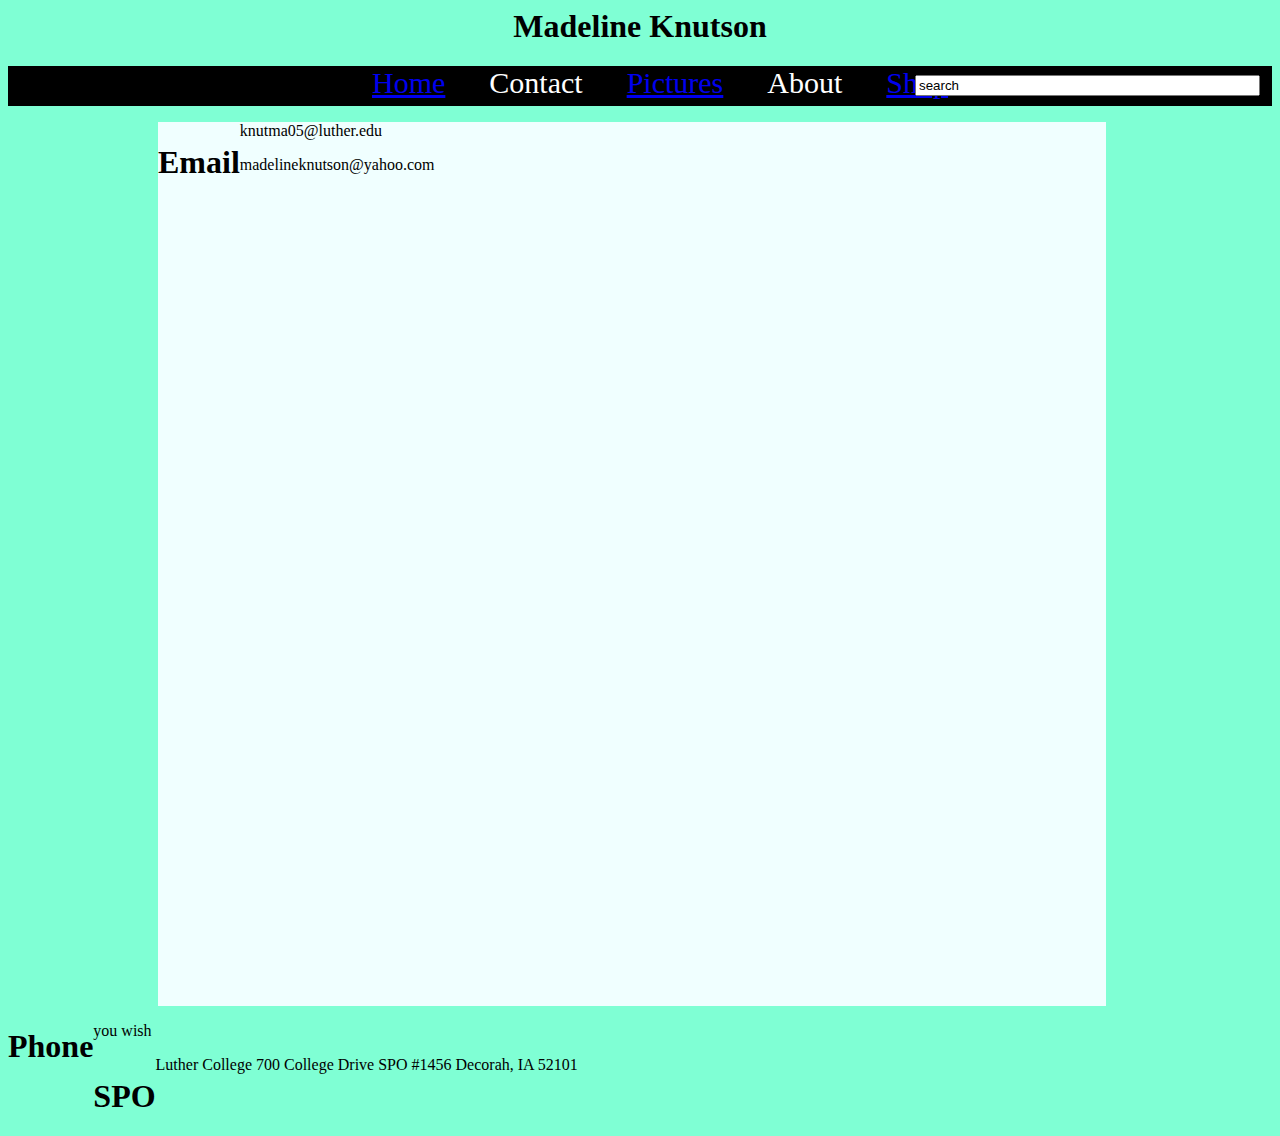
==== contact.html @ 39288665 "Update contact.html" ====
<html>
  <head>
<title>Contact</title>
<link rel="stylesheet" href="contact.css" type="text/css">
</head>
<body>
  <h1>Madeline Knutson</h1>
<nav>
<ul color=white>
  <li class=navigation><a href="index.html">Home</a></li>
  <li class=navigation><a href="contact.html"></a>Contact</li>
  <li class=navigation><a href=images.html>Pictures</a></li>
  <li class=navigation>About</li>
  <li class=navigation><a href="shopping.html">Shop</a></li>
  </ul>
  <input type="text" value="search" size="40"></input>
</nav>
<section>
<h1 id="email">Email</h1>
    <p>knutma05@luther.edu</p>
    <p>madelineknutson@yahoo.com</p>
    </section>
<h1 id="phone">Phone</h1>
    <p>you wish</p>
<h1 id="spo">SPO</h1>
    <p>Luther College
      700 College Drive
        SPO #1456
      Decorah, IA 52101</p>
  </body>
</html>
---- contact.css ----
input {
  position: absolute;
  right: 20px;
  top: 75px;
  }
  nav {
  margin-top: 20px;
  margin-bottom: 0px;
  height: 40px;
  background-color: black;
  text-align: center;
  word-spacing: normal;
}
nav li {
  display: inline;
  margin-bottom: 40px;
  margin-top: 40px;
  padding: 20px;
}
a:visited {
  text-decoration: none;
  color: white;
}
li.navigation {
  font-size: 30px;
  color: white;
  align-items: center;
  text-decoration: none;
}
section {
  float: top center;
  width: 75%;
  height: 100%;
  background-color: azure;
  color: black;
  margin-left: 150px;
  margin-right:150px;
}
body {
  background-color: aquamarine;
}
h1 {
  text-align:center;
}
h1#email {
 float: left;
}
h1#phone {
 float: left;
}
h1#spo {
 float: left;
}
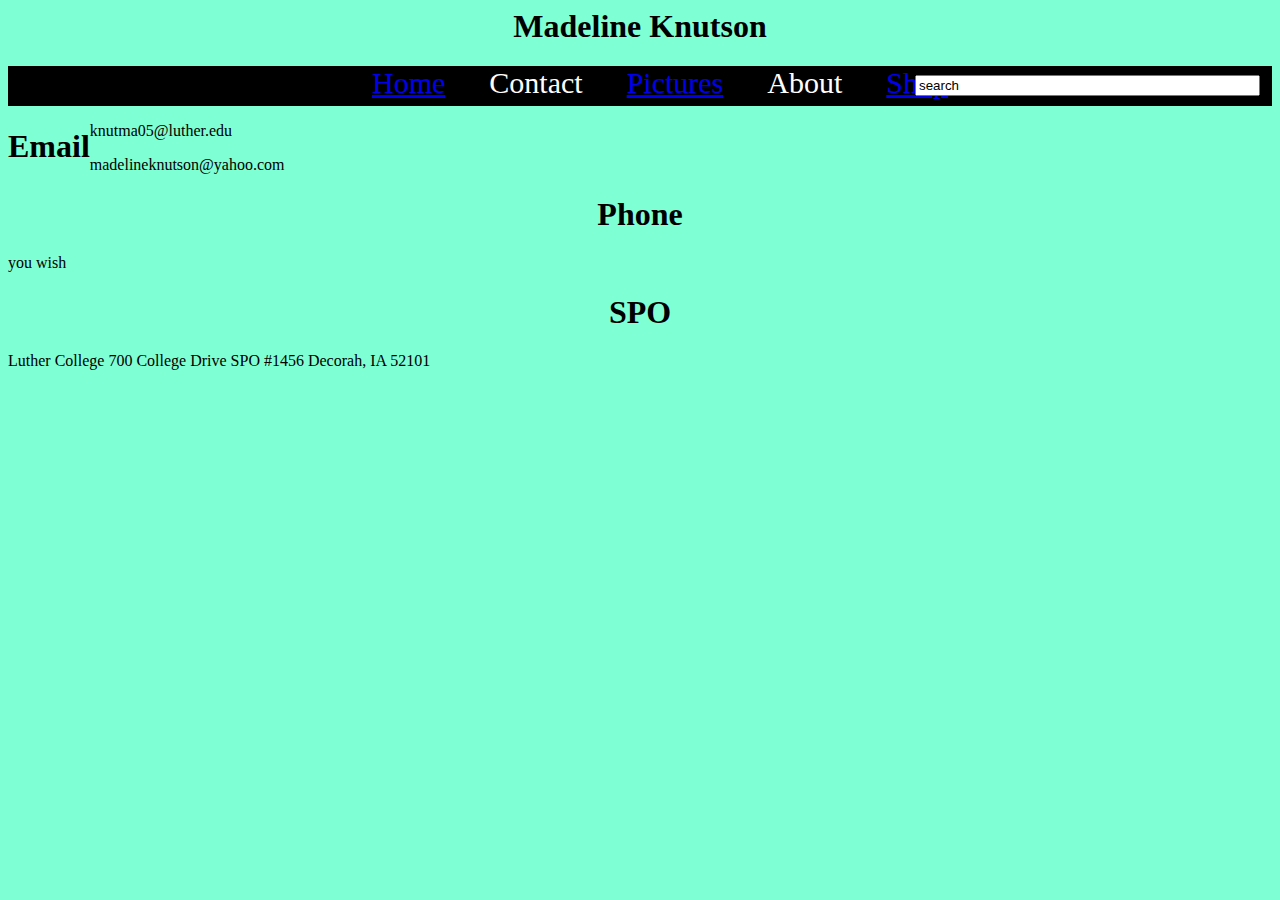
==== commit ad6255b8: "Update contact.html" ====
--- a/contact.html
+++ b/contact.html
@@ -15,11 +15,9 @@
   </ul>
   <input type="text" value="search" size="40"></input>
 </nav>
-<section>
 <h1 id="email">Email</h1>
     <p>knutma05@luther.edu</p>
     <p>madelineknutson@yahoo.com</p>
-    </section>
 <h1 id="phone">Phone</h1>
     <p>you wish</p>
 <h1 id="spo">SPO</h1>
--- a/contact.css
+++ b/contact.css
@@ -46,8 +46,8 @@
  float: left;
 }
 h1#phone {
- float: left;
+
 }
 h1#spo {
- float: left;
+
 }
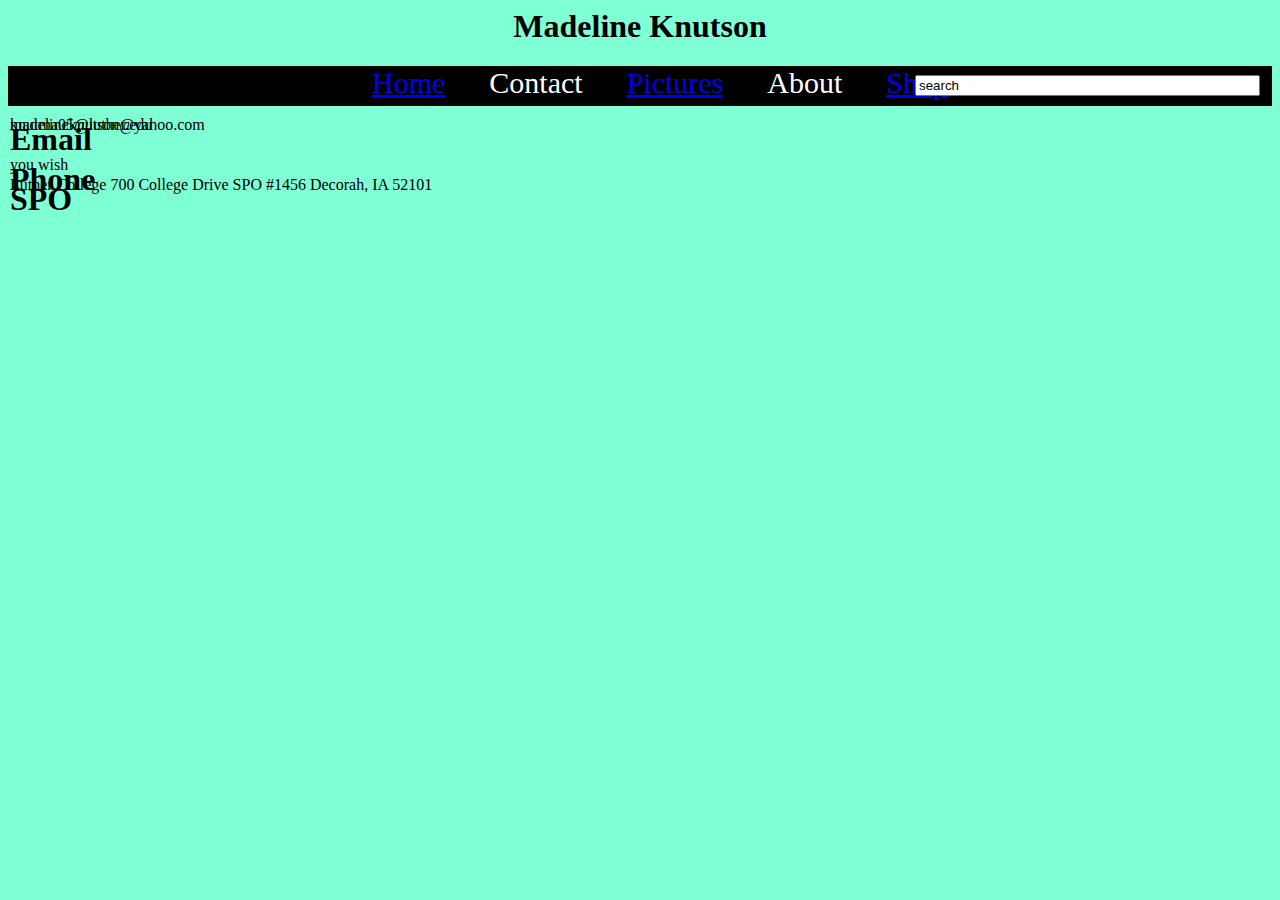
==== commit d802ce9c: "Update contact.html" ====
--- a/contact.html
+++ b/contact.html
@@ -15,13 +15,13 @@
   </ul>
   <input type="text" value="search" size="40"></input>
 </nav>
-<h1 id="email">Email</h1>
-    <p>knutma05@luther.edu</p>
-    <p>madelineknutson@yahoo.com</p>
-<h1 id="phone">Phone</h1>
-    <p>you wish</p>
-<h1 id="spo">SPO</h1>
-    <p>Luther College
+<h1 class="email">Email</h1>
+    <p class="email">knutma05@luther.edu</p>
+    <p class="email">madelineknutson@yahoo.com</p>
+<h1 class="phone">Phone</h1>
+    <p class="phone">you wish</p>
+<h1 class="spo">SPO</h1>
+    <p class="spo">Luther College
       700 College Drive
         SPO #1456
       Decorah, IA 52101</p>
--- a/contact.css
+++ b/contact.css
@@ -42,12 +42,18 @@
 h1 {
   text-align:center;
 }
-h1#email {
- float: left;
+.email {
+ position: absolute;
+ left: 10px;
+ top: 100px;
 }
-h1#phone {
-
+.phone {
+ position: absolute;
+ left: 10px;
+ top: 140px;
 }
-h1#spo {
-
+.spo {
+ position: absolute;
+ left: 10px;
+ top: 160px;
 }
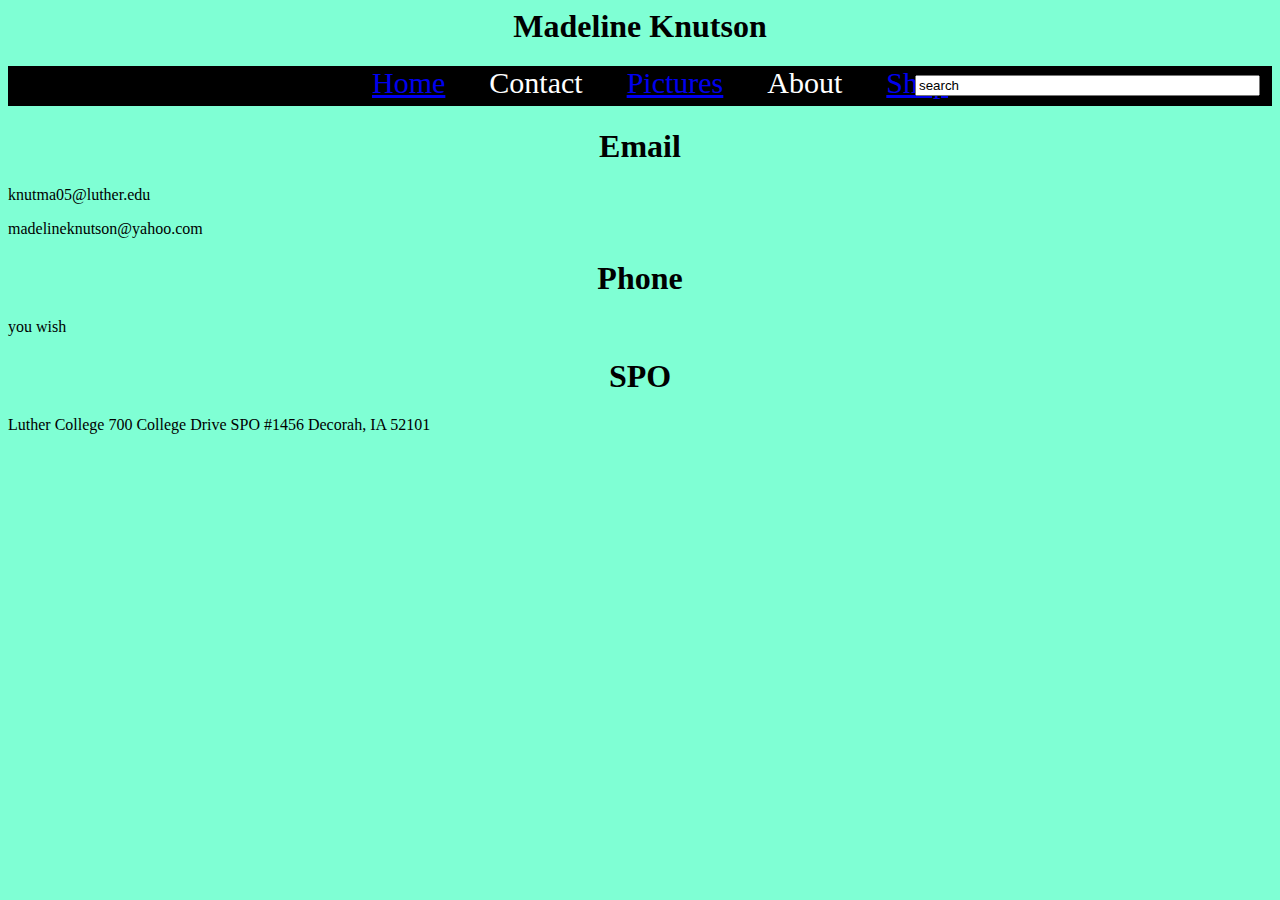
==== commit 146a17a6: "Update contact.html" ====
--- a/contact.html
+++ b/contact.html
@@ -15,13 +15,13 @@
   </ul>
   <input type="text" value="search" size="40"></input>
 </nav>
-<h1 class="email">Email</h1>
-    <p class="email">knutma05@luther.edu</p>
-    <p class="email">madelineknutson@yahoo.com</p>
-<h1 class="phone">Phone</h1>
-    <p class="phone">you wish</p>
-<h1 class="spo">SPO</h1>
-    <p class="spo">Luther College
+<h1 id="email">Email</h1>
+    <p class="mom">knutma05@luther.edu</p>
+    <p class="mom">madelineknutson@yahoo.com</p>
+<h1 id="phone">Phone</h1>
+    <p id="cell">you wish</p>
+<h1 id="spo">SPO</h1>
+    <p id="ops">Luther College
       700 College Drive
         SPO #1456
       Decorah, IA 52101</p>
--- a/contact.css
+++ b/contact.css
@@ -50,10 +50,10 @@
 .phone {
  position: absolute;
  left: 10px;
- top: 140px;
+ top: 200px;
 }
 .spo {
  position: absolute;
  left: 10px;
- top: 160px;
+ top: 300px;
 }
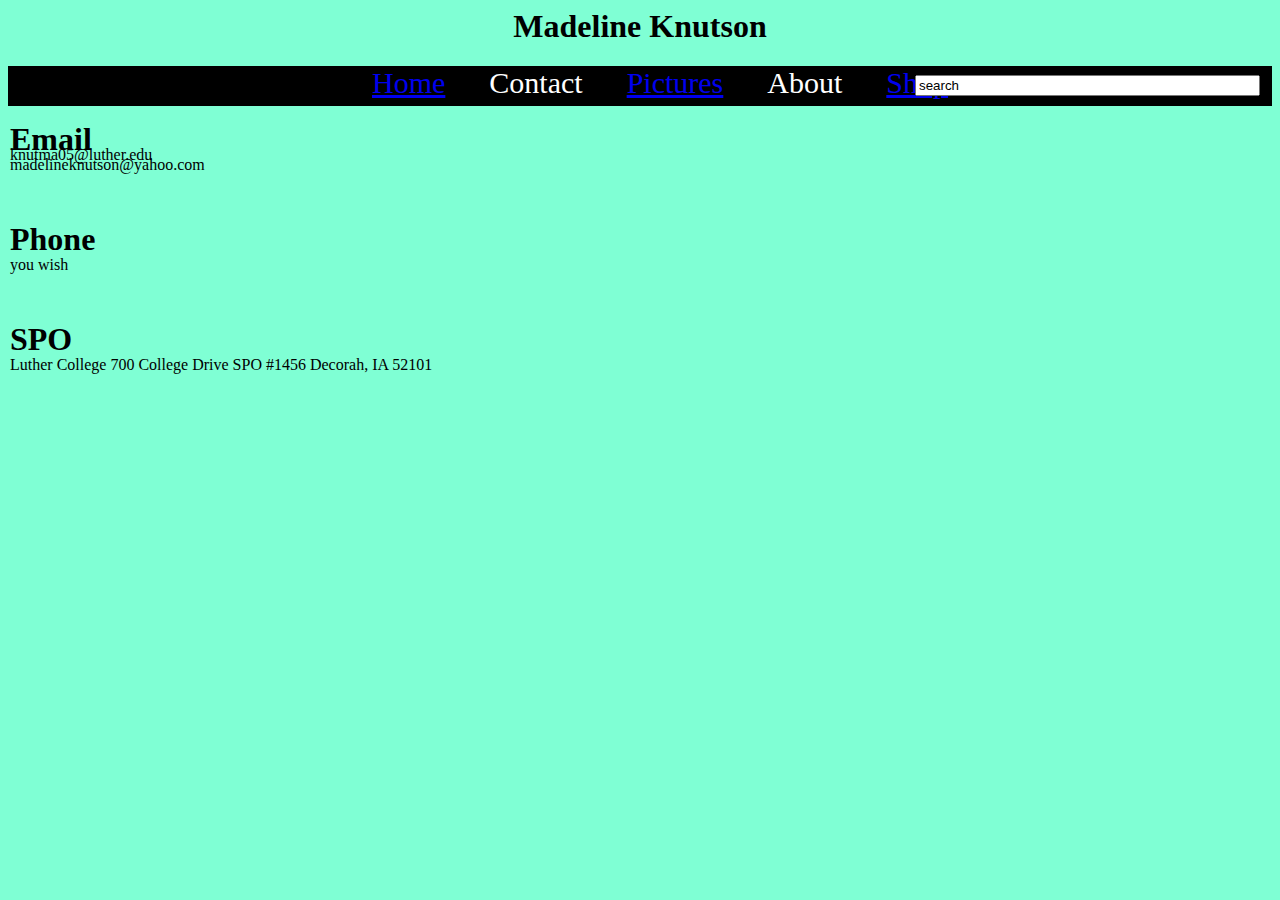
==== commit a6542acd: "Update contact.html" ====
--- a/contact.html
+++ b/contact.html
@@ -16,8 +16,8 @@
   <input type="text" value="search" size="40"></input>
 </nav>
 <h1 id="email">Email</h1>
-    <p class="mom">knutma05@luther.edu</p>
-    <p class="mom">madelineknutson@yahoo.com</p>
+    <p id="mom">knutma05@luther.edu</p>
+    <p id="dad">madelineknutson@yahoo.com</p>
 <h1 id="phone">Phone</h1>
     <p id="cell">you wish</p>
 <h1 id="spo">SPO</h1>
--- a/contact.css
+++ b/contact.css
@@ -42,18 +42,38 @@
 h1 {
   text-align:center;
 }
-.email {
+h1#email {
  position: absolute;
  left: 10px;
  top: 100px;
 }
-.phone {
+#mom {
+ position: absolute;
+ left: 10px;
+ top: 130px;
+}
+#dad {
+ position: absolute;
+ left: 10px;
+ top: 140px;
+}
+h1#phone {
  position: absolute;
  left: 10px;
  top: 200px;
 }
-.spo {
+#cell {
+ position: absolute;
+ left: 10px;
+ top: 240px;
+}
+h1#spo {
  position: absolute;
  left: 10px;
  top: 300px;
 }
+#ops {
+ position: absolute;
+ left: 10px;
+ top: 340px;
+}
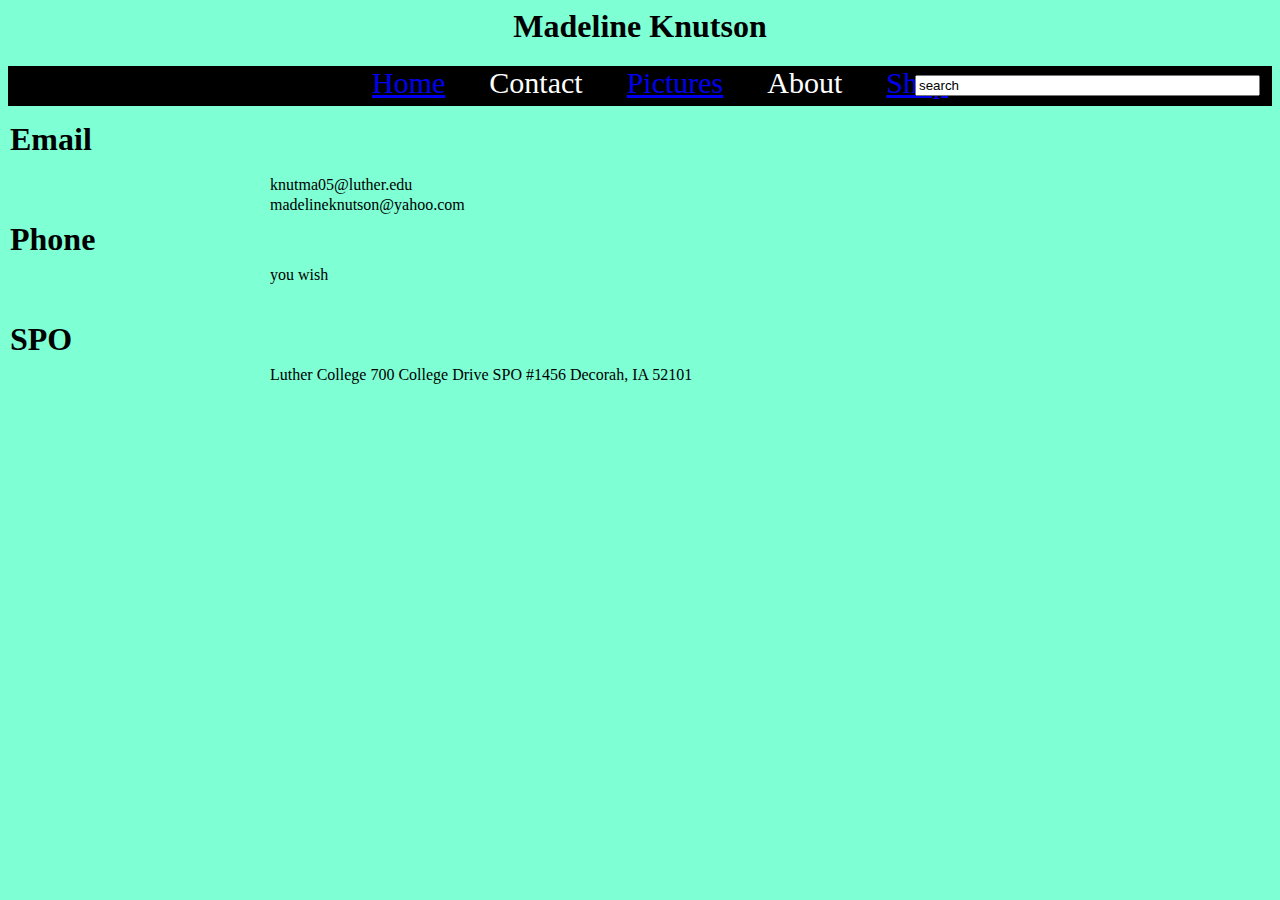
==== commit 3618c775: "Update contact.html" ====
--- a/contact.html
+++ b/contact.html
@@ -2,6 +2,7 @@
   <head>
 <title>Contact</title>
 <link rel="stylesheet" href="contact.css" type="text/css">
+<link rel="stylesheet" href="mystyle.css" type="text/css">
 </head>
 <body>
   <h1>Madeline Knutson</h1>
--- a/contact.css
+++ b/contact.css
@@ -1,9 +1,16 @@
- input {
-  position: absolute;
-  right: 20px;
-  top: 75px;
-  }
-  nav {
+h1 {
+  text-align:center;
+}
+body {
+  background-color: aquamarine;
+}
+p {
+  color: black;
+}
+table {
+  color: black;
+}
+nav {
   margin-top: 20px;
   margin-bottom: 0px;
   height: 40px;
@@ -36,12 +43,12 @@
   margin-left: 150px;
   margin-right:150px;
 }
-body {
-  background-color: aquamarine;
+input {
+  position: absolute;
+  right: 20px;
+  top: 75px;
 }
-h1 {
-  text-align:center;
-}
+
 h1#email {
  position: absolute;
  left: 10px;
@@ -50,12 +57,12 @@
 #mom {
  position: absolute;
  left: 10px;
- top: 130px;
+ top: 150px;
 }
 #dad {
  position: absolute;
  left: 10px;
- top: 140px;
+ top: 170px;
 }
 h1#phone {
  position: absolute;
--- a/mystyle.css
+++ b/mystyle.css
@@ -0,0 +1,59 @@
+h1, h2, h3 {
+  color: black;
+}
+h1 {
+  text-align:center;
+}
+body {
+  background-color: aquamarine;
+}
+p {
+  color: black;
+}
+table {
+  color: black;
+}
+nav {
+  margin-top: 20px;
+  margin-bottom: 0px;
+  height: 40px;
+  background-color: black;
+  text-align: center;
+  word-spacing: normal;
+}
+nav li {
+  display: inline;
+  margin-bottom: 40px;
+  margin-top: 40px;
+  padding: 20px;
+}
+a:visited {
+  text-decoration: none;
+  color: white;
+}
+li.navigation {
+  font-size: 30px;
+  color: white;
+  align-items: center;
+  text-decoration: none;
+}
+section {
+  float: top center;
+  width: 75%;
+  height: 100%;
+  background-color: azure;
+  color: black;
+  margin-left: 150px;
+  margin-right:150px;
+}
+input {
+  position: absolute;
+  right: 20px;
+  top: 75px;
+}
+h2,p,ul#work,h3,table {
+  text-align: center;
+  margin-left: 250px;
+  margin-right: 250px;
+  padding: 10px;
+}
